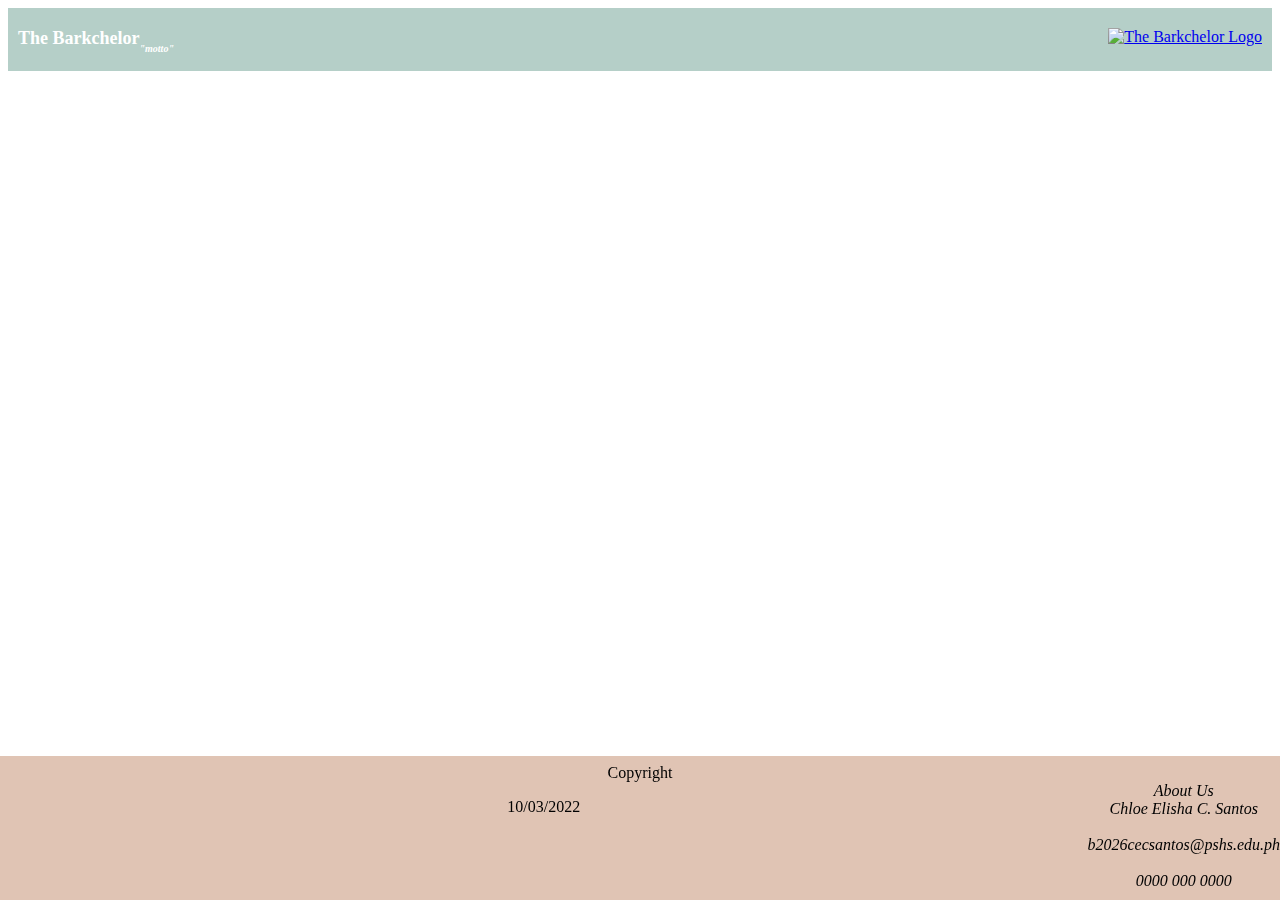
==== About Us Page/index.html @ 4ff51c43 "Added footer. Revised index.html and style.html of all pages." ====
<!DOCTYPE html>
<html>
  <head>
    <title>About Us - The Barkchelor</title>
    <meta charset="UTF-8">
    <meta name="author" content="Chloe Elisha C. Santos">
    <meta name="keywords" content="HTML, CSS, JavaScript">
    <meta name="revised" content="10-03-2022">
    <link rel="stylesheet" href="style.css" type="text/css">
  </head>
  <body>
    <div class = header>
      <p class = "inline" style = "display: inline-block;">The Barkchelor</p>
      <a class = "inline" href = "../index.html" style = "display : inline-block"><img src = "" alt = "The Barkchelor Logo"></a> <br>
      <p id = motto>"motto"<p>
    </div>
    <div class = content>
      
    </div>
    <footer>
      <p style = "display: inline-block">Copyright</p> <br>
      <p style = "display: inline-block">10/03/2022</p>
      <address>
        <a href = "About Us Page/index.html">About Us</a> <br>
        <p>Chloe Elisha C. Santos</p> <br>
        <p>b2026cecsantos@pshs.edu.ph</p> <br>
        <p>0000 000 0000</p> <br>
      </address>
    </footer>
  </body>
---- About Us Page/style.css ----
/* HEADER (ABOUT US) STYLE */
div.header {
  overflow: hidden;
  background-color: #B5CFC8;
  padding: 20px 10px;
}
div.header p.inline{
  float: left;
  color: white;
}
/* Style the logo/link */
div.header a.inline {
  float: right;
  size: 10px 10px;
}
/**/
div.header p {
  color: black;
  margin: auto;
  text-decoration: none;
  font-size: 18px;
  font-weight: bold;
  border-radius: 4px;
}
div.header p#motto {
  line-height: 5px;
  font-size: 10px;
  font-weight: thin;
  font-style: italic;
  color: white;
}

/* FOOTER STYLE */
footer {
  position: fixed;
  left: 0;
  bottom: 0;
  width: 100%;
  background-color: #E0C4B4;
  color: black;
  line-height: 2px;
  text-align: center;
}
address {
  float: right;
}
address a {
  text-decoration: none;
  color: black;
}
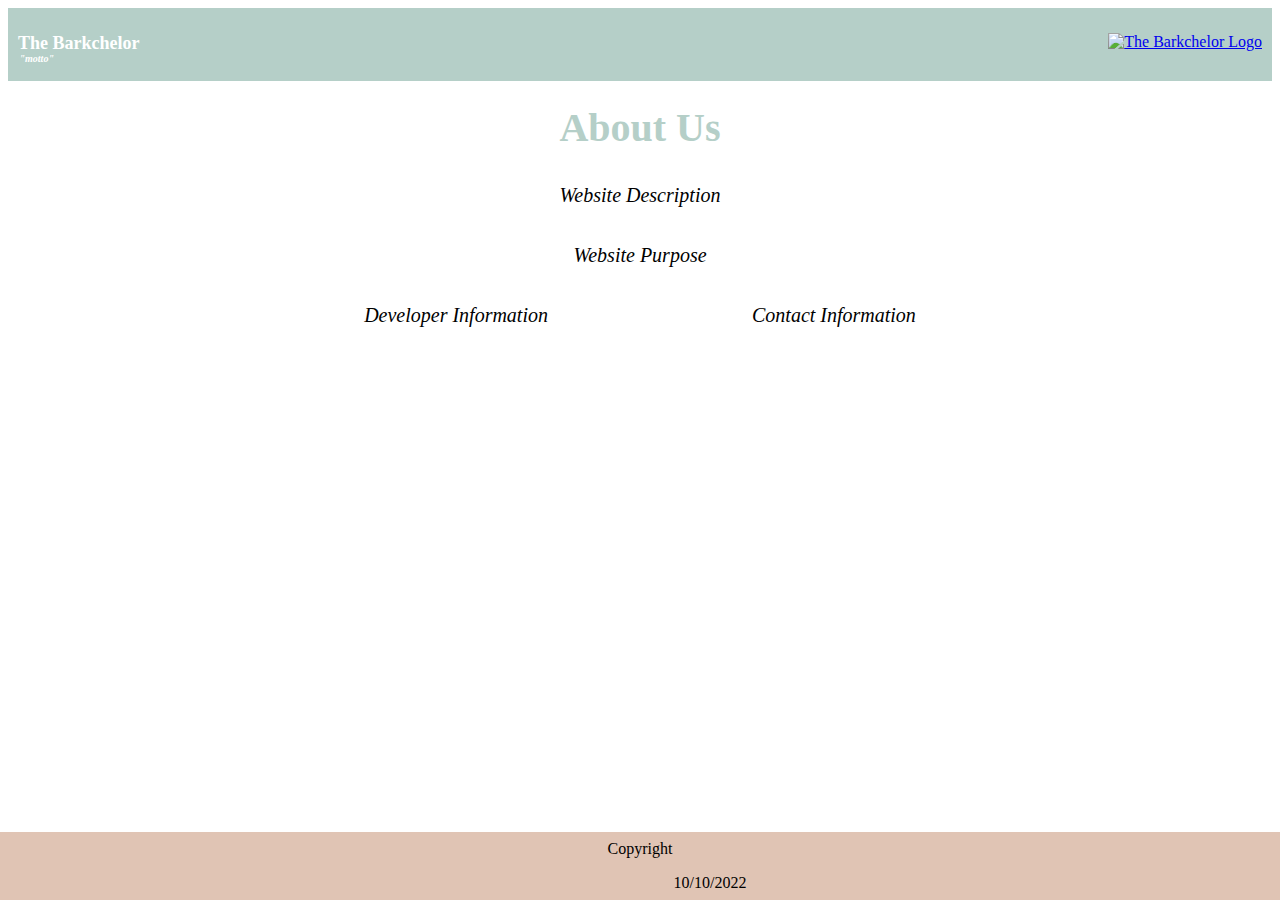
==== commit 163c11cd: "Added content to About Us and Highlight Page. Revised content style of all pages (CSS and HTML)." ====
--- a/About Us Page/index.html
+++ b/About Us Page/index.html
@@ -5,7 +5,7 @@
     <meta charset="UTF-8">
     <meta name="author" content="Chloe Elisha C. Santos">
     <meta name="keywords" content="HTML, CSS, JavaScript">
-    <meta name="revised" content="10-03-2022">
+    <meta name="revised" content="10-10-2022">
     <link rel="stylesheet" href="style.css" type="text/css">
   </head>
   <body>
@@ -15,16 +15,14 @@
       <p id = motto>"motto"<p>
     </div>
     <div class = content>
-      
+      <h1>About Us</h1>
+      <p>Website Description</p>
+      <p>Website Purpose</p>
+      <p id = info>Developer Information</p>
+      <p id = info>Contact Information</p>
     </div>
     <footer>
-      <p style = "display: inline-block">Copyright</p> <br>
-      <p style = "display: inline-block">10/03/2022</p>
-      <address>
-        <a href = "About Us Page/index.html">About Us</a> <br>
-        <p>Chloe Elisha C. Santos</p> <br>
-        <p>b2026cecsantos@pshs.edu.ph</p> <br>
-        <p>0000 000 0000</p> <br>
-      </address>
+      <p style = "display: inline-block" id = copyright>Copyright</p> <br>
+      <p style = "display: inline-block" id = date_modified>10/10/2022</p>
     </footer>
   </body>--- a/About Us Page/style.css
+++ b/About Us Page/style.css
@@ -2,7 +2,7 @@
 div.header {
   overflow: hidden;
   background-color: #B5CFC8;
-  padding: 20px 10px;
+  padding: 25px 10px;
 }
 div.header p.inline{
   float: left;
@@ -28,6 +28,29 @@
   font-weight: thin;
   font-style: italic;
   color: white;
+  position: relative;
+  top: 5px;
+  right: 120px;
+}
+
+/* CONTENT STYLE */
+div.content {
+  text-align: center;
+  line-height: 40px;
+}
+div.content h1 {
+  font-size: 40px;
+  color: #B5CFC8;
+}
+div.content p {
+  font-size: 20px;
+  font-style: italic;
+  font-weight: lighter;
+  color: black;
+}
+div.content p#info {
+  display: inline;
+  margin: 100px 100px;
 }
 
 /* FOOTER STYLE */
@@ -41,10 +64,7 @@
   line-height: 2px;
   text-align: center;
 }
-address {
-  float: right;
-}
-address a {
-  text-decoration: none;
-  color: black;
+footer #date_modified {
+  position: relative;
+  left: 70px;
 }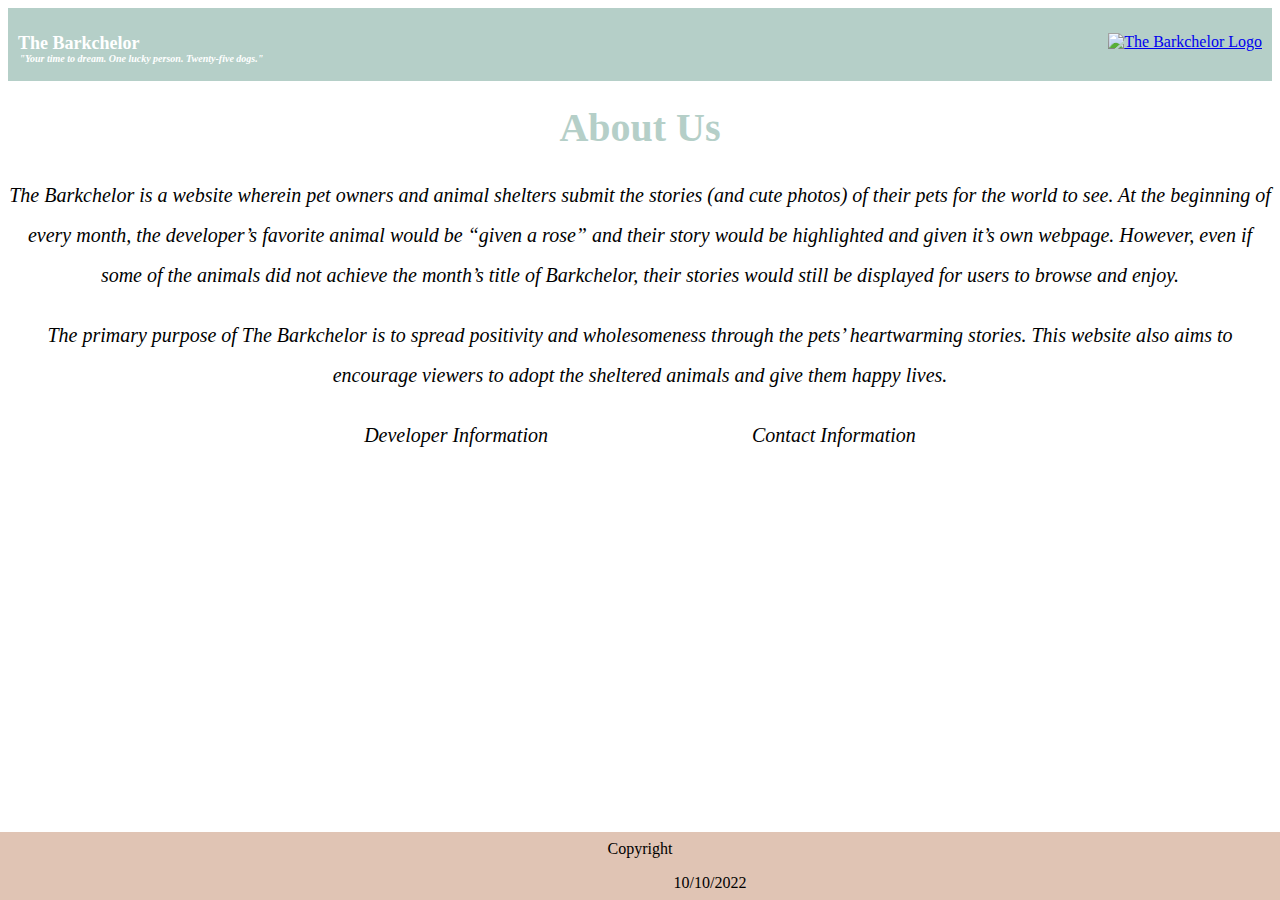
==== commit e54c9611: "Added content (motto, story, website description and purpose). Revised CSS properties." ====
--- a/About Us Page/index.html
+++ b/About Us Page/index.html
@@ -11,13 +11,13 @@
   <body>
     <div class = header>
       <p class = "inline" style = "display: inline-block;">The Barkchelor</p>
-      <a class = "inline" href = "../index.html" style = "display : inline-block"><img src = "" alt = "The Barkchelor Logo"></a> <br>
-      <p id = motto>"motto"<p>
+      <a class = "inline" href = "../index.html" style = "display : inline-block"><img src = "#" alt = "The Barkchelor Logo"></a> <br>
+      <p id = motto>"Your time to dream. One lucky person. Twenty-five dogs."<p>
     </div>
     <div class = content>
       <h1>About Us</h1>
-      <p>Website Description</p>
-      <p>Website Purpose</p>
+      <p>The Barkchelor is a website wherein pet owners and animal shelters submit the stories (and cute photos) of their pets for the world to see. At the beginning of every month, the developer’s favorite animal would be “given a rose” and their story would be highlighted and given it’s own webpage. However, even if some of the animals did not achieve the month’s title of Barkchelor, their stories would still be displayed for users to browse and enjoy.</p>
+      <p>The primary purpose of The Barkchelor is to spread positivity and wholesomeness through the pets’ heartwarming stories. This website also aims to encourage viewers to adopt the sheltered animals and give them happy lives.</p>
       <p id = info>Developer Information</p>
       <p id = info>Contact Information</p>
     </div>
--- a/About Us Page/style.css
+++ b/About Us Page/style.css
@@ -1,5 +1,6 @@
 /* HEADER (ABOUT US) STYLE */
 div.header {
+  position: sticky;
   overflow: hidden;
   background-color: #B5CFC8;
   padding: 25px 10px;
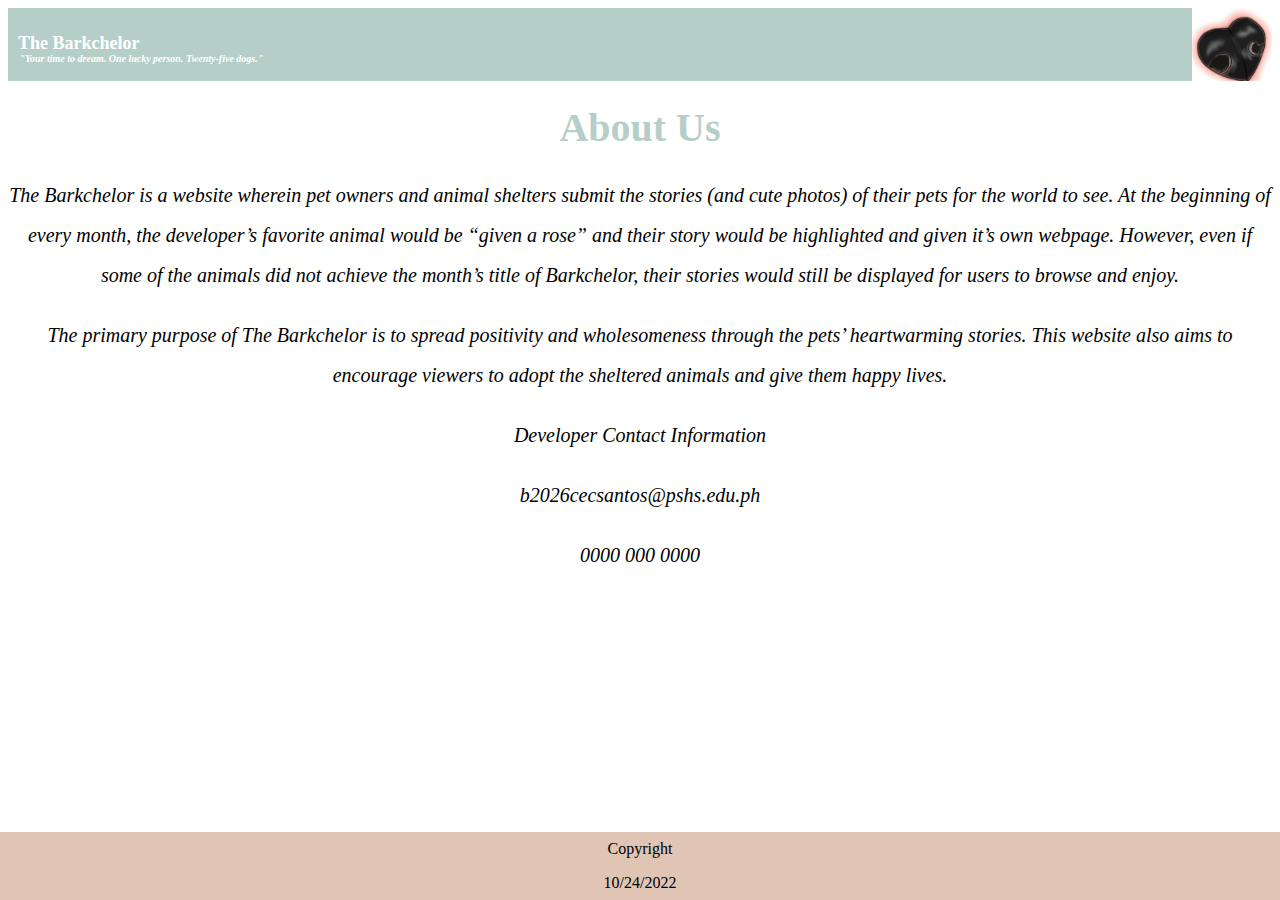
==== commit 5bf4a807: "Revised positioning of elements in all pages. Added logo." ====
--- a/About Us Page/index.html
+++ b/About Us Page/index.html
@@ -5,24 +5,25 @@
     <meta charset="UTF-8">
     <meta name="author" content="Chloe Elisha C. Santos">
     <meta name="keywords" content="HTML, CSS, JavaScript">
-    <meta name="revised" content="10-10-2022">
+    <meta name="revised" content="10-24-2022">
     <link rel="stylesheet" href="style.css" type="text/css">
   </head>
   <body>
     <div class = header>
       <p class = "inline" style = "display: inline-block;">The Barkchelor</p>
-      <a class = "inline" href = "../index.html" style = "display : inline-block"><img src = "#" alt = "The Barkchelor Logo"></a> <br>
+      <a class = "inline" href = "../index.html" style = "display : inline-block"><img src = "../Images/Logo.jpeg" alt = "The Barkchelor Logo"></a> <br>
       <p id = motto>"Your time to dream. One lucky person. Twenty-five dogs."<p>
     </div>
     <div class = content>
       <h1>About Us</h1>
       <p>The Barkchelor is a website wherein pet owners and animal shelters submit the stories (and cute photos) of their pets for the world to see. At the beginning of every month, the developer’s favorite animal would be “given a rose” and their story would be highlighted and given it’s own webpage. However, even if some of the animals did not achieve the month’s title of Barkchelor, their stories would still be displayed for users to browse and enjoy.</p>
       <p>The primary purpose of The Barkchelor is to spread positivity and wholesomeness through the pets’ heartwarming stories. This website also aims to encourage viewers to adopt the sheltered animals and give them happy lives.</p>
-      <p id = info>Developer Information</p>
-      <p id = info>Contact Information</p>
+      <p> Developer Contact Information</p>
+      <p>b2026cecsantos@pshs.edu.ph</p>
+      <p>0000 000 0000</p>
     </div>
     <footer>
       <p style = "display: inline-block" id = copyright>Copyright</p> <br>
-      <p style = "display: inline-block" id = date_modified>10/10/2022</p>
+      <p style = "display: inline-block" id = date_modified>10/24/2022</p>
     </footer>
   </body>--- a/About Us Page/style.css
+++ b/About Us Page/style.css
@@ -10,9 +10,12 @@
   color: white;
 }
 /* Style the logo/link */
-div.header a.inline {
-  float: right;
-  size: 10px 10px;
+div.header img {
+  position: absolute;
+  top: 0;
+  right: 0;
+  height: 80px;
+  width: 80px;
 }
 /**/
 div.header p {
@@ -49,10 +52,6 @@
   font-weight: lighter;
   color: black;
 }
-div.content p#info {
-  display: inline;
-  margin: 100px 100px;
-}
 
 /* FOOTER STYLE */
 footer {
@@ -67,5 +66,5 @@
 }
 footer #date_modified {
   position: relative;
-  left: 70px;
+  text-align: center;
 }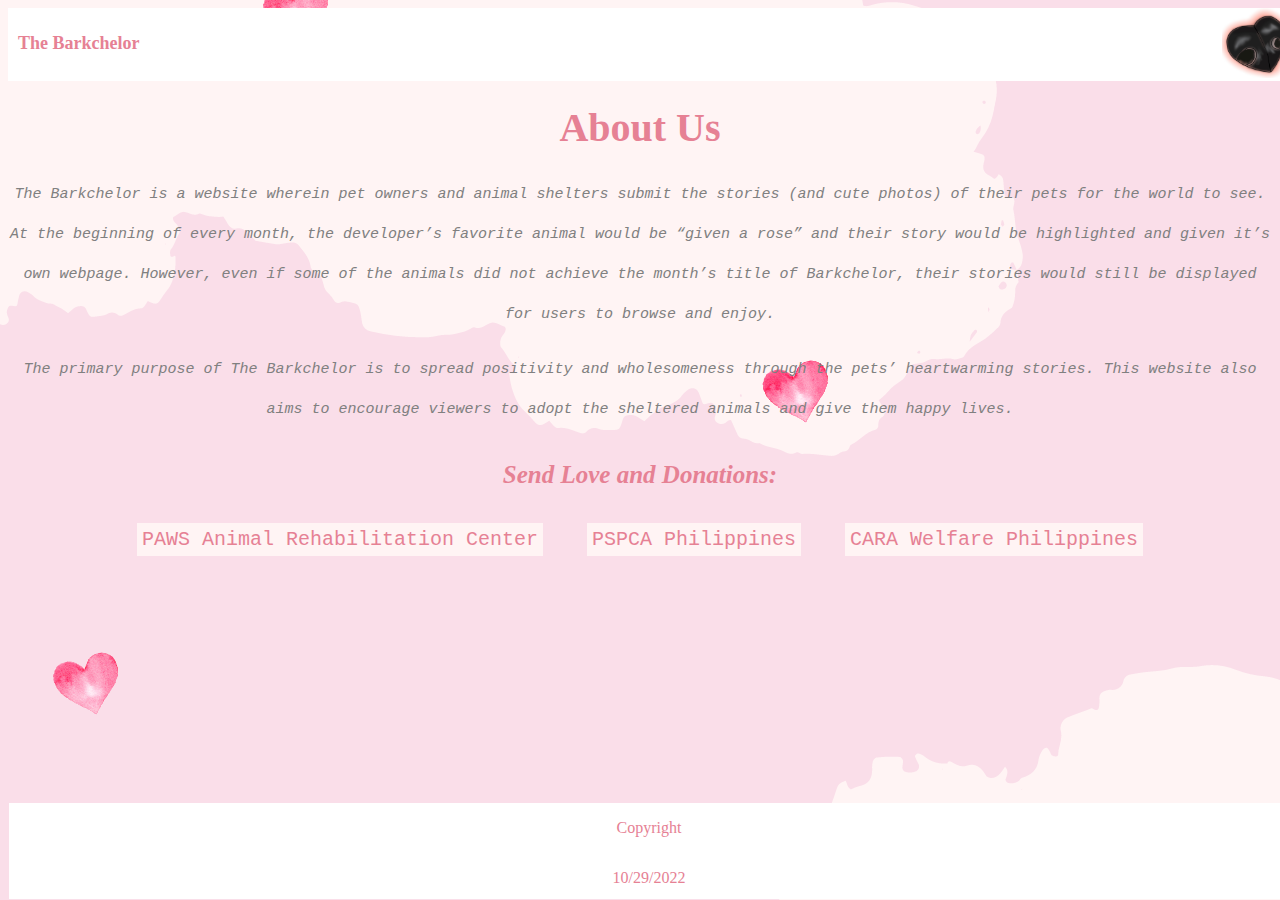
==== commit 5d742740: "Changed website layout and design." ====
--- a/About Us Page/index.html
+++ b/About Us Page/index.html
@@ -5,8 +5,13 @@
     <meta charset="UTF-8">
     <meta name="author" content="Chloe Elisha C. Santos">
     <meta name="keywords" content="HTML, CSS, JavaScript">
-    <meta name="revised" content="10-24-2022">
+    <meta name="revised" content="10-29-2022">
     <link rel="stylesheet" href="style.css" type="text/css">
+    <style>
+      body {
+        background-image: url('../Images/Background.png')
+      }
+    </style>
   </head>
   <body>
     <div class = header>
@@ -18,12 +23,13 @@
       <h1>About Us</h1>
       <p>The Barkchelor is a website wherein pet owners and animal shelters submit the stories (and cute photos) of their pets for the world to see. At the beginning of every month, the developer’s favorite animal would be “given a rose” and their story would be highlighted and given it’s own webpage. However, even if some of the animals did not achieve the month’s title of Barkchelor, their stories would still be displayed for users to browse and enjoy.</p>
       <p>The primary purpose of The Barkchelor is to spread positivity and wholesomeness through the pets’ heartwarming stories. This website also aims to encourage viewers to adopt the sheltered animals and give them happy lives.</p>
-      <p> Developer Contact Information</p>
-      <p>b2026cecsantos@pshs.edu.ph</p>
-      <p>0000 000 0000</p>
+      <p id = info> Send Love and Donations:</p>
+      <a href = "https://paws.org.ph">PAWS Animal Rehabilitation Center</a>
+      <a href = "https://www.facebook.com/PSPCAph/">PSPCA Philippines</a>
+      <a href = "https://www.caraphil.org">CARA Welfare Philippines</a>
     </div>
     <footer>
       <p style = "display: inline-block" id = copyright>Copyright</p> <br>
-      <p style = "display: inline-block" id = date_modified>10/24/2022</p>
+      <p style = "display: inline-block" id = date_modified>10/29/2022</p>
     </footer>
   </body>--- a/About Us Page/style.css
+++ b/About Us Page/style.css
@@ -1,21 +1,31 @@
 /* HEADER (ABOUT US) STYLE */
 div.header {
+  overflow: hidden;
   position: sticky;
-  overflow: hidden;
-  background-color: #B5CFC8;
+  top: 0;
+  width: 100%;
+  background-color: white;
   padding: 25px 10px;
 }
-div.header p.inline{
+div.header p.inline {
   float: left;
-  color: white;
+  color: #E68194;
+  font-family: cursive;
+  font-size: 18px;
+  font-weight: bold;
+}
+div.header p#motto {
+  float: left;
+  color: gray;
+  font-family: monospace;
 }
 /* Style the logo/link */
 div.header img {
   position: absolute;
   top: 0;
   right: 0;
-  height: 80px;
-  width: 80px;
+  height: 70px;
+  width: 70px;
 }
 /**/
 div.header p {
@@ -44,24 +54,44 @@
 }
 div.content h1 {
   font-size: 40px;
-  color: #B5CFC8;
+  color: #E68194;
+  font-family: cursive;
 }
 div.content p {
+  font-family: monospace;
+  font-size: 15px;
+  font-style: italic;
+  color: gray;
+}
+div.content p#info {
+  font-family: cursive;
+  font-size: 25px;
+  font-weight: bold;
+  color: #E68194;
+}
+div.content a {
+  margin: 20px;
+  padding: 5px;
+  vertical-align: center;
+  text-decoration: none;
+  font-family: monospace;
   font-size: 20px;
-  font-style: italic;
-  font-weight: lighter;
-  color: black;
+  background-color: #FFF4F4;
+  color: #E68194;
+}
+div.content a :hover {
+  color: #E68194;
 }
 
 /* FOOTER STYLE */
 footer {
   position: fixed;
-  left: 0;
   bottom: 0;
   width: 100%;
-  background-color: #E0C4B4;
-  color: black;
-  line-height: 2px;
+  height: 1in;
+  background-color: white;
+  color: #E68194;
+  margin: 1px;
   text-align: center;
 }
 footer #date_modified {
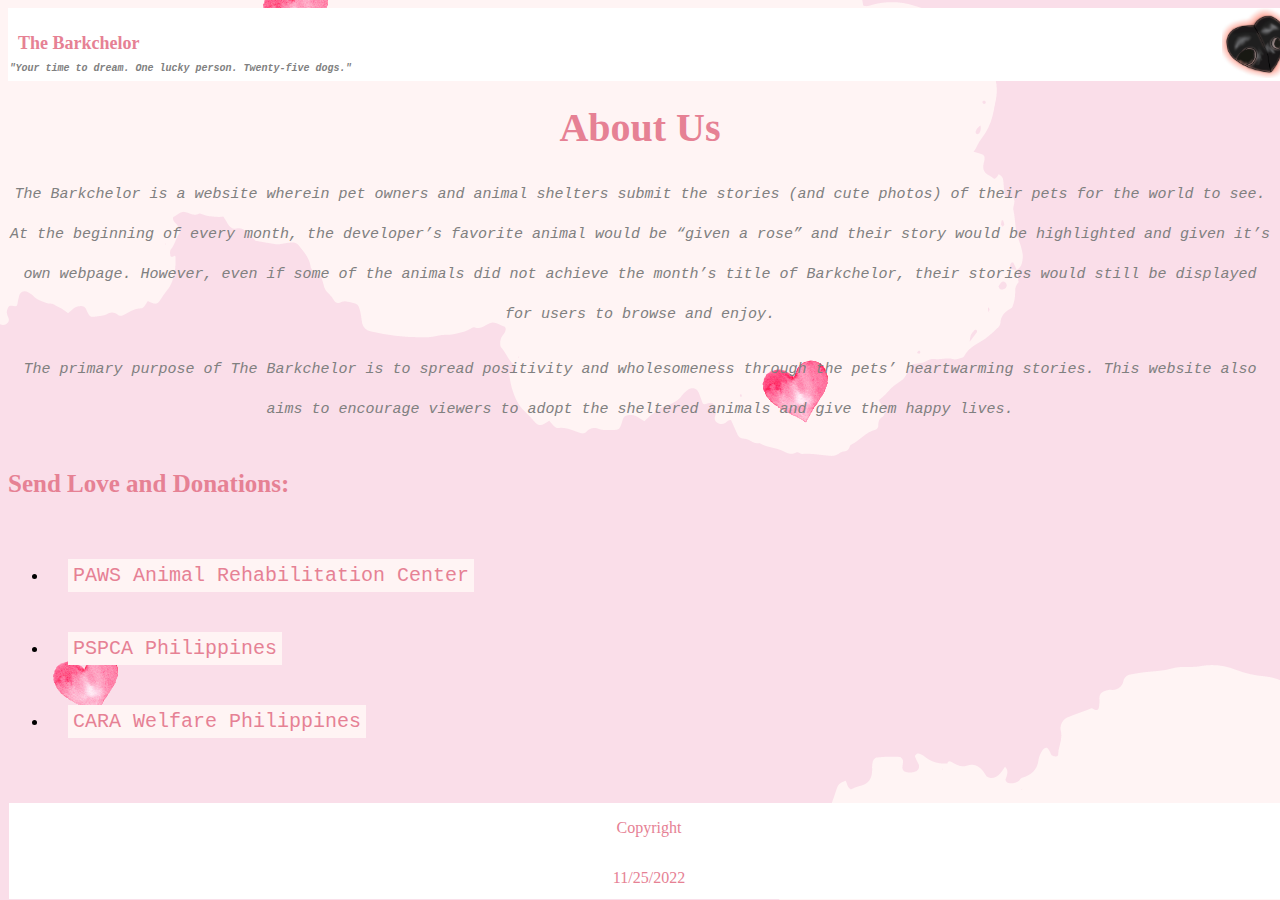
==== commit ab2e1ece: "Added Semantic Tags (nav) to Website." ====
--- a/About Us Page/index.html
+++ b/About Us Page/index.html
@@ -5,7 +5,7 @@
     <meta charset="UTF-8">
     <meta name="author" content="Chloe Elisha C. Santos">
     <meta name="keywords" content="HTML, CSS, JavaScript">
-    <meta name="revised" content="10-29-2022">
+    <meta name="revised" content="11-25-2022">
     <link rel="stylesheet" href="style.css" type="text/css">
     <style>
       body {
@@ -14,22 +14,26 @@
     </style>
   </head>
   <body>
-    <div class = header>
+    <header>
       <p class = "inline" style = "display: inline-block;">The Barkchelor</p>
       <a class = "inline" href = "../index.html" style = "display : inline-block"><img src = "../Images/Logo.jpeg" alt = "The Barkchelor Logo"></a> <br>
       <p id = motto>"Your time to dream. One lucky person. Twenty-five dogs."<p>
-    </div>
+    </header>
     <div class = content>
       <h1>About Us</h1>
       <p>The Barkchelor is a website wherein pet owners and animal shelters submit the stories (and cute photos) of their pets for the world to see. At the beginning of every month, the developer’s favorite animal would be “given a rose” and their story would be highlighted and given it’s own webpage. However, even if some of the animals did not achieve the month’s title of Barkchelor, their stories would still be displayed for users to browse and enjoy.</p>
       <p>The primary purpose of The Barkchelor is to spread positivity and wholesomeness through the pets’ heartwarming stories. This website also aims to encourage viewers to adopt the sheltered animals and give them happy lives.</p>
-      <p id = info> Send Love and Donations:</p>
-      <a href = "https://paws.org.ph">PAWS Animal Rehabilitation Center</a>
-      <a href = "https://www.facebook.com/PSPCAph/">PSPCA Philippines</a>
-      <a href = "https://www.caraphil.org">CARA Welfare Philippines</a>
     </div>
+    <nav>
+      <p> Send Love and Donations:</p>
+      <ul>
+        <li><a href = "https://paws.org.ph">PAWS Animal Rehabilitation Center</a></li>
+        <li><a href = "https://www.facebook.com/PSPCAph/">PSPCA Philippines</a></li>
+        <li><a href = "https://www.caraphil.org">CARA Welfare Philippines</a></li>
+      </ul>
+    </nav>
     <footer>
       <p style = "display: inline-block" id = copyright>Copyright</p> <br>
-      <p style = "display: inline-block" id = date_modified>10/29/2022</p>
+      <p style = "display: inline-block" id = date_modified>11/25/2022</p>
     </footer>
   </body>--- a/About Us Page/style.css
+++ b/About Us Page/style.css
@@ -1,5 +1,5 @@
 /* HEADER (ABOUT US) STYLE */
-div.header {
+header {
   overflow: hidden;
   position: sticky;
   top: 0;
@@ -7,44 +7,35 @@
   background-color: white;
   padding: 25px 10px;
 }
-div.header p.inline {
+header p {
   float: left;
+  margin: auto;
   color: #E68194;
   font-family: cursive;
   font-size: 18px;
   font-weight: bold;
+  text-decoration: none;
+  border-radius: 4px;
 }
-div.header p#motto {
+header p#motto {
   float: left;
   color: gray;
   font-family: monospace;
+  line-height: 5px;
+  font-size: 10px;
+  font-weight: thin;
+  font-style: italic;
+  position: relative;
+  bottom: -15px;
+  left: -130px;
 }
 /* Style the logo/link */
-div.header img {
+header img {
   position: absolute;
   top: 0;
   right: 0;
   height: 70px;
   width: 70px;
-}
-/**/
-div.header p {
-  color: black;
-  margin: auto;
-  text-decoration: none;
-  font-size: 18px;
-  font-weight: bold;
-  border-radius: 4px;
-}
-div.header p#motto {
-  line-height: 5px;
-  font-size: 10px;
-  font-weight: thin;
-  font-style: italic;
-  color: white;
-  position: relative;
-  top: 5px;
-  right: 120px;
 }
 
 /* CONTENT STYLE */
@@ -63,13 +54,17 @@
   font-style: italic;
   color: gray;
 }
-div.content p#info {
+
+/* NAV STYLE */
+nav p {
+  display: inline-block;
   font-family: cursive;
   font-size: 25px;
   font-weight: bold;
   color: #E68194;
 }
-div.content a {
+nav a {
+  display: inline-block;
   margin: 20px;
   padding: 5px;
   vertical-align: center;
@@ -77,9 +72,6 @@
   font-family: monospace;
   font-size: 20px;
   background-color: #FFF4F4;
-  color: #E68194;
-}
-div.content a :hover {
   color: #E68194;
 }
 
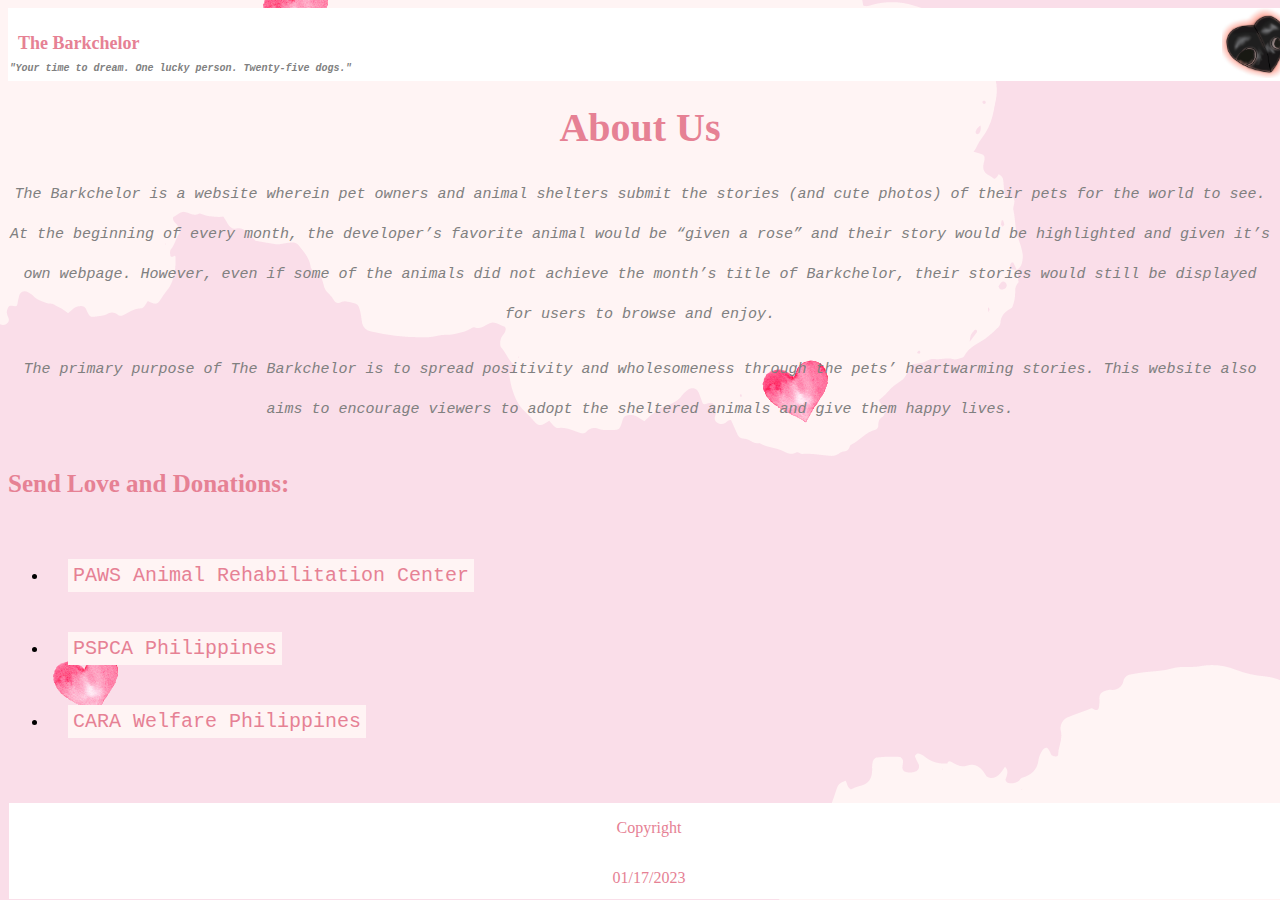
==== commit 124924f8: "added and designed two new webpages (general and submission)." ====
--- a/About Us Page/index.html
+++ b/About Us Page/index.html
@@ -5,7 +5,7 @@
     <meta charset="UTF-8">
     <meta name="author" content="Chloe Elisha C. Santos">
     <meta name="keywords" content="HTML, CSS, JavaScript">
-    <meta name="revised" content="11-25-2022">
+    <meta name="revised" content="01-17-2023">
     <link rel="stylesheet" href="style.css" type="text/css">
     <style>
       body {
@@ -34,6 +34,6 @@
     </nav>
     <footer>
       <p style = "display: inline-block" id = copyright>Copyright</p> <br>
-      <p style = "display: inline-block" id = date_modified>11/25/2022</p>
+      <p style = "display: inline-block" id = date_modified>01/17/2023</p>
     </footer>
   </body>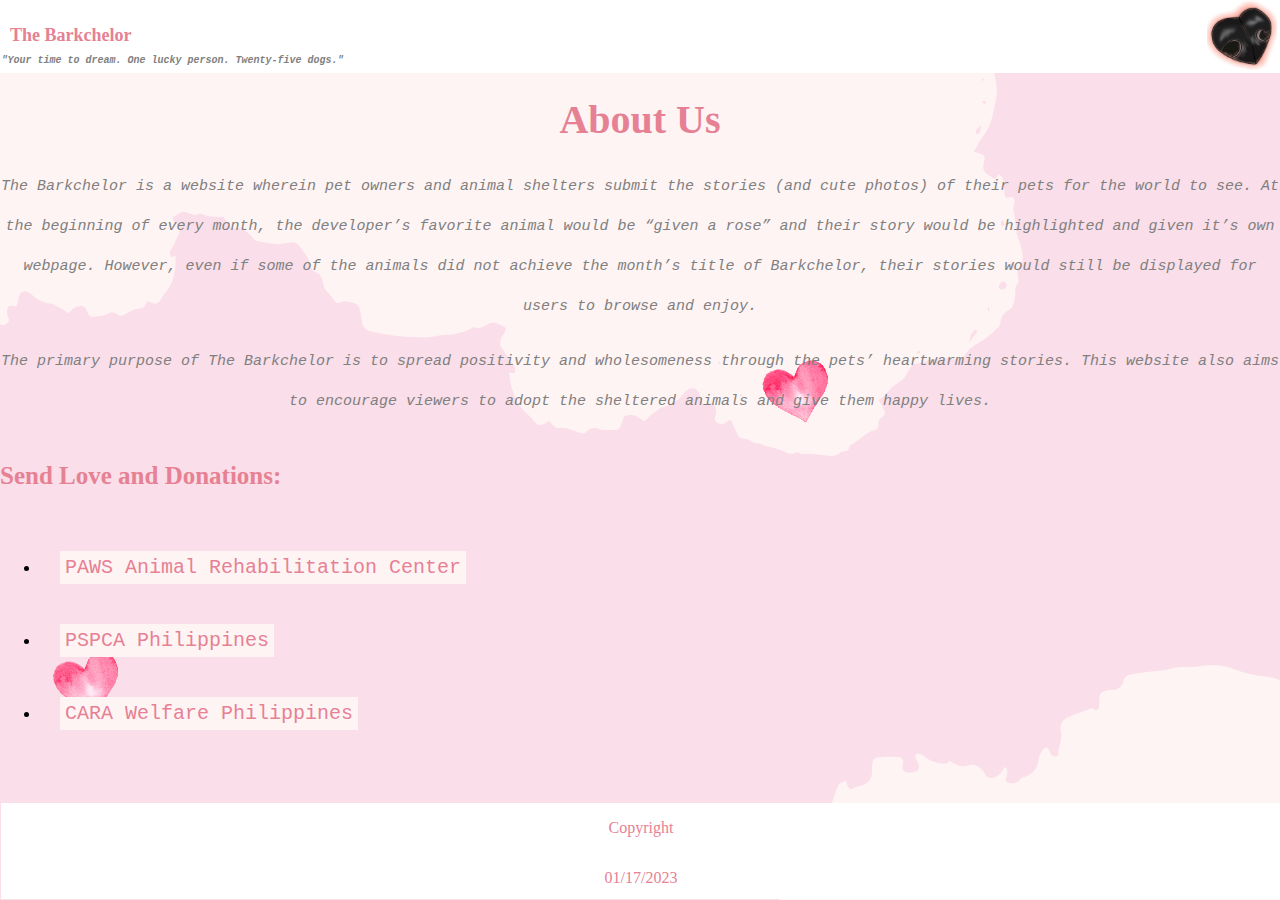
==== commit f4381bad: "Designed Submissions and General Page. Added nav to all pages." ====
--- a/About Us Page/index.html
+++ b/About Us Page/index.html
@@ -9,7 +9,8 @@
     <link rel="stylesheet" href="style.css" type="text/css">
     <style>
       body {
-        background-image: url('../Images/Background.png')
+        background-image: url('../Images/Background.png');
+        margin: 0;
       }
     </style>
   </head>
--- a/About Us Page/style.css
+++ b/About Us Page/style.css
@@ -36,6 +36,7 @@
   right: 0;
   height: 70px;
   width: 70px;
+  margin-right: 23px;
 }
 
 /* CONTENT STYLE */
